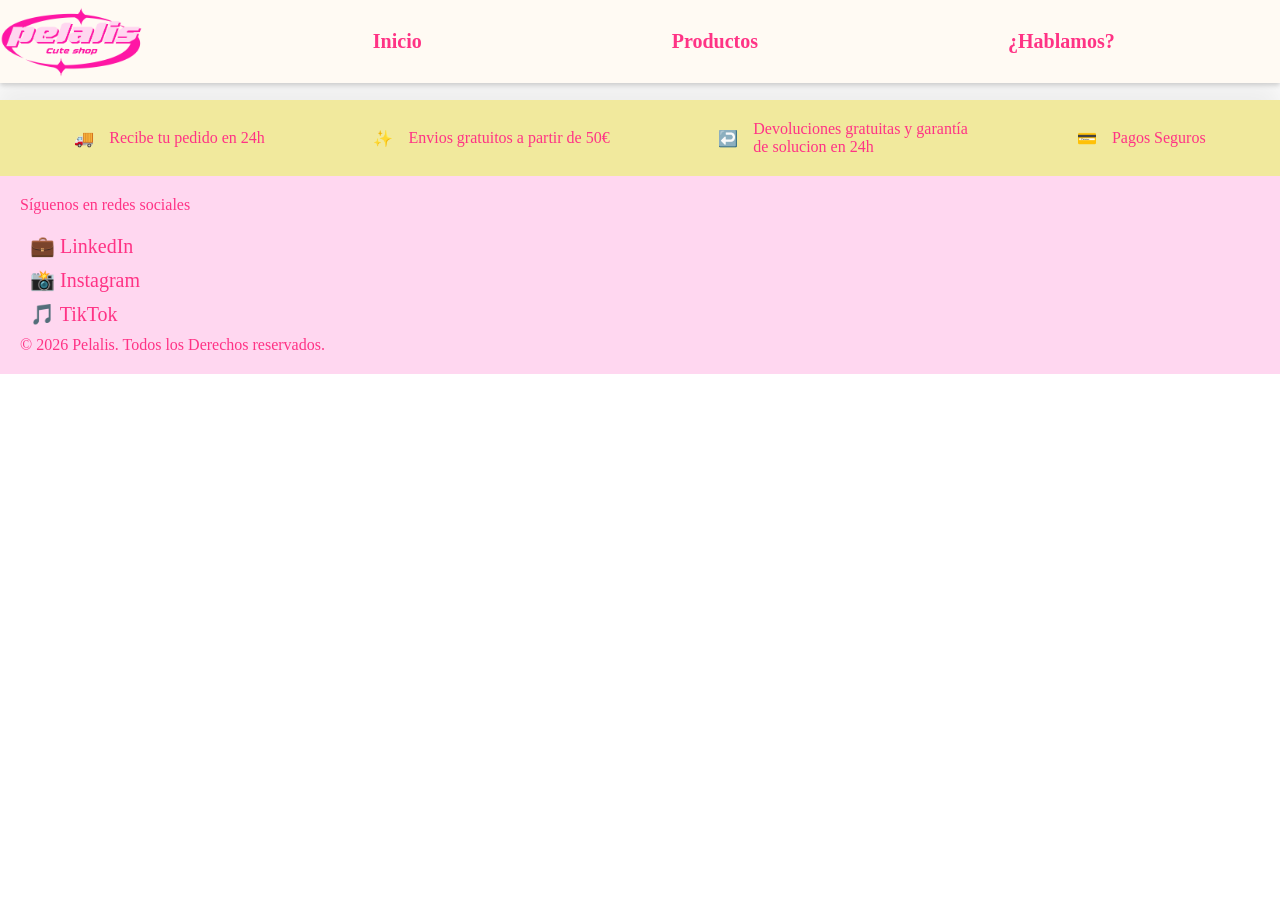
==== contacte.html @ b9f7e510 "hago los requisitos para cada paginas" ====
<!DOCTYPE html>
<html lang="es">
<head>
  <meta charset="UTF-8">
  <title>Pelalis</title>
  <link rel="stylesheet" href="global.css">
</head>

<body>

  <header class="navbar">
    <img src="Imatges/logo.png" alt="Logo" class="logo" width="200">
    <nav class="nav-links">
      <a href="index.html">Inicio</a>
      <a href="productes.html">Productos</a>
      <a href="contacte.html">¿Hablamos?</a>
    </nav>
  </header>
  
  <main class="container">


</main>

<section class="beneficios">
  <div class="beneficio-item">
    <span>🚚</span>
    <p>Recibe tu pedido en 24h</p>
  </div>
  <div class="beneficio-item">
    <span>✨</span>
    <p>Envios gratuitos a partir de 50€</p>
  </div>
  <div class="beneficio-item">
    <span>↩️</span>
    <p>Devoluciones gratuitas y garantía de solucion en 24h</p>
  </div>
  <div class="beneficio-item">
    <span>💳</span>
    <p>Pagos Seguros</p>
  </div>
  </section>
<footer>
           <p class="social">Síguenos en redes sociales</p>
           <div class="social-icons">
            <a class="linkedin" href="https://www.linkedin.com" target="_blank"> 💼 LinkedIn</a> 
            <a class="instagram" href="https://www.instagram.com" target="_blank">📸 Instagram</a> 
            <a class="tiktok" href="https://www.tiktok.com" target="_blank">🎵 TikTok</a>
           </div>
           <p class="copyright">© 2026 Pelalis. Todos los Derechos reservados.</p>
        </footer>
</body>
</html>
---- global.css ----
* {
  margin: 0;
  padding: 0;
  box-sizing: border-box;
}

.navbar {
  display: flex;
  align-items: center;
  background-color: #fffaf3;
  position: fixed;
  top: 0;
  left: 0;
  width: 100%;
  box-shadow: 0 2px 5px rgba(0, 0, 0, 0.186);
}

.nav-links {
  font-weight: 600;
   display: flex; 
   gap: 250px; 
   padding: 30px;
  justify-content: space-around;
}

.nav-links a {
  font-family: inherit, sans-serif;
  text-decoration: none;
  color: #ff3385;
  font-size: 20px;
}

.nav-links a:hover {
  color: #920c46;
}

.logo {
  height: 70px;
  width: auto;
  margin-right: 200px; 
}

.container {
  max-width: 1100px;
  margin: 0 auto;
}
  

body {
  font-family: inherit, sans-serif;
  padding-top: 100px;
  color:#ff3385;
}

h1 {
  margin-bottom: 10px;
  text-align: center;
}
  
.personajes {
  display: block;
  margin: 0 auto; 
  max-width: 100%;
  height: auto;
  margin-bottom: 20px;
  border-radius: 15px; 
  box-shadow: 2px 0px 38px 20px rgba(255, 216, 240, 0.25);
}

button {
  display: block;
  margin: 20px auto; 
  padding: 10px 20px;
  font-size: 16px;
  background-color: #ff3385;
  color: #fff;
  border: none;
  border-radius: 5px;
  cursor: pointer;
  box-shadow: 0 2px 5px rgba(0, 0, 0, 0.186);
}

.colecciones {
  display: flex;
  flex-wrap: wrap; 
  justify-content: space-around;
  text-align: center;
  margin: auto;
  gap: 50px; 
  margin-top: 50px;
  align-items: stretch; 
}

.productos {
  display: block;
  margin: 0 auto; 
  max-width: 100%;
  height: auto;
  border-radius: 15px; 
  box-shadow: 2px 0px 38px 20px rgba(255, 216, 240, 0.25);
}

.card {
  display: flex;
  flex-direction: column;
  align-items: center;    
  text-align: center;
  width: calc(25% - 30px);
  gap: 10px;
}
  
 .etiqueta {
  display: inline-block;
  flex-direction: column; 
  align-items: center;
  width: auto;
  padding: 20px;
  background-color: #fcbed391;
  border-radius: 10px;
  box-shadow: 0 2px 5px rgba(0, 0, 0, 0.186);
}

h2 {
  margin: auto;
  padding-top: 50px;
  text-align: center;
}

.about {
  display: flex;
  flex-direction: column;
  margin-top: 70px;
}
.about-container {
  display: flex;
  justify-content: space-between;
  margin-bottom: 20px;
}

.about-text {
  max-width: 400px;
  text-align: center;
  font-family: "inter", sans-serif;
}

.foto-tienda {         
  height: auto;
  border-radius: 15px;      
}

.beneficios {
  display: flex;
  justify-content: space-around;
  padding: 20px;
  background-color: #f1e99d;
  box-shadow: -2px -14px 28px 7px rgba(0, 0, 0, 0.07);
}

.beneficio-item {
  display: flex;
  align-items: center;    
  gap: 15px;              
  max-width: 250px;       
}


.social-icons {
  display: flex;
  flex-direction: column; 
  gap: 10px;
  margin-top: 10px;
  height: calc(var(--box) * 4 + 40px); 
  padding: 10px;
}
.social-icons a {
  font-family: inherit, sans-serif;
  text-decoration: none;
  color: #ff3385;
  font-size: 20px;
}

.social-icons a:hover {
  color: #920c46;
}

footer {
  background-color: #ffd7f0;
  padding: 20px;
  bottom: 0;
  left: 0;
  width: 100%;
}
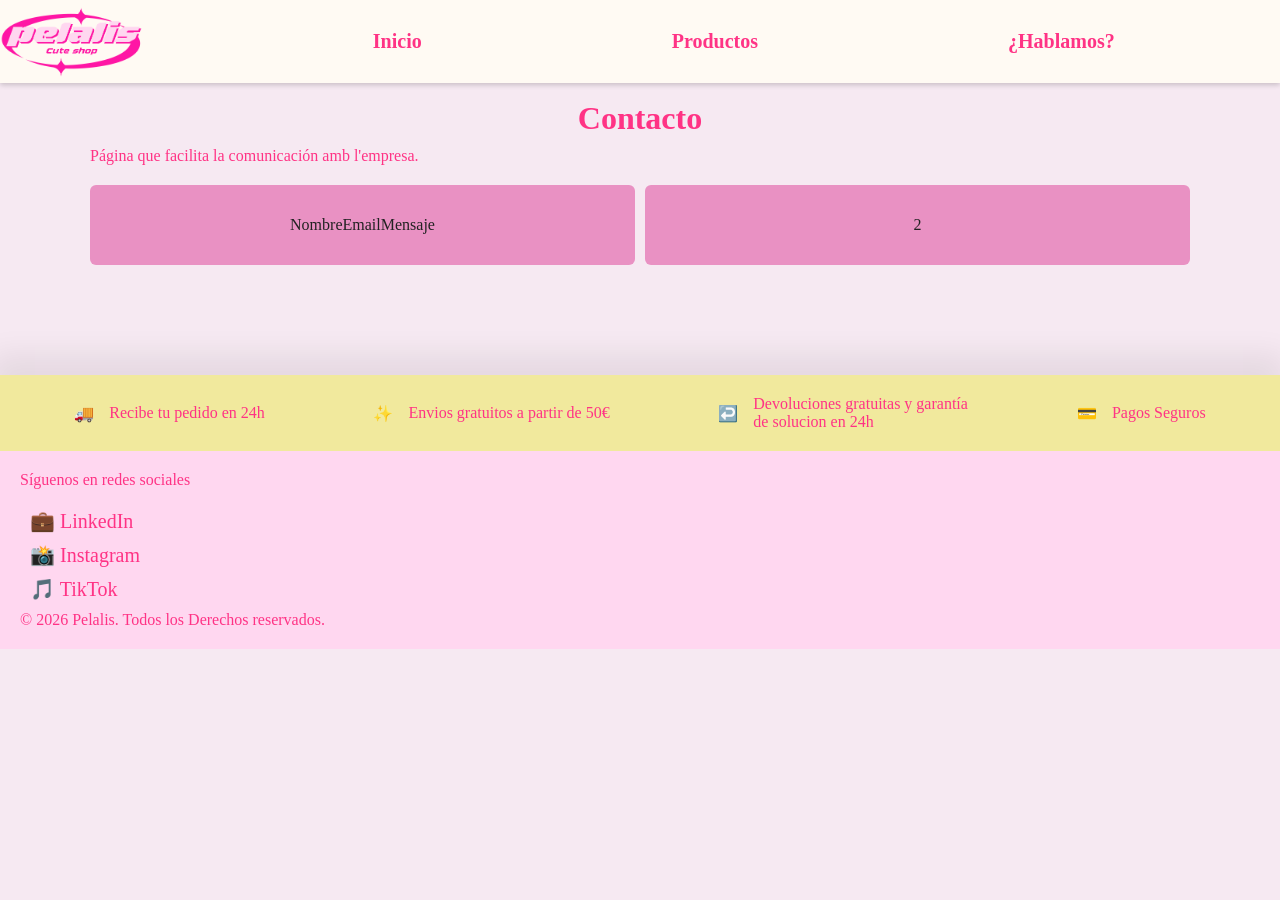
==== commit fd0211d2: "hago las columnas de contacto" ====
--- a/contacte.html
+++ b/contacte.html
@@ -18,7 +18,18 @@
   </header>
   
   <main class="container">
+    <h1>Contacto</h1>
+  <p>Página que facilita la comunicación amb l'empresa.</p>
+  <div class="columnas">
+    <div class="item">
+      <div class="cajas">Nombre</div>
+      <div class="cajas">Email</div>
+      <div class="cajas">Mensaje</div>
+    </div>
 
+
+    <div class="item">2</div>
+  </div>
 
 </main>
 
--- a/global.css
+++ b/global.css
@@ -40,16 +40,74 @@
   margin-right: 200px; 
 }
 
+.filtro {
+ display: flex;
+  justify-content: space-around; 
+  background-color: #fcbed33b;                
+  border-radius: 10px; 
+  padding: 20px;         
+}
+
+.filtro-item {    
+  gap: 15px;                
+  background-color: #fcbed391;
+  border-radius: 10px;  
+  padding: 15px;
+}
+
+.filtro-item:hover {
+        border: solid 2px #fcbed391;
+        color:#920c46;
+        cursor: pointer;
+      }
+
 .container {
   max-width: 1100px;
   margin: 0 auto;
 }
   
+.productos2{
+  display: flex;
+  margin: 40px;
+  flex-wrap: wrap;
+  gap: 40px;
+}
+
+.tarjeta {
+  flex: 1 1 260px;
+  border-radius: 15px; 
+  background-color: #f6f4e9;
+  box-shadow: 2px 0px 20px 20px rgba(228, 214, 222, 0.466);
+  padding: 30px;
+  align-items: center;
+  justify-content: space-between;
+  text-align: center;
+}
+
+.tarjeta :hover{
+  flex: 1 1 260px;
+  border-radius: 5px; 
+  background-color: #f6e9f2;
+  box-shadow: 2px 0px 20px 20px rgba(241, 156, 208, 0.466);
+  padding: 10px;
+  align-items: center;
+  justify-content: space-between;
+  text-align: center;
+}
+
+.tarjeta span {
+  display: block;        
+  margin-top: 10px;      
+  position: static;      
+}
+
+
 
 body {
   font-family: inherit, sans-serif;
   padding-top: 100px;
   color:#ff3385;
+  background-color: #f6e9f2;
 }
 
 h1 {
@@ -80,6 +138,24 @@
   box-shadow: 0 2px 5px rgba(0, 0, 0, 0.186);
 }
 
+.productes{
+  display: block;
+  margin: 0 auto; 
+  max-width: 100%;
+  height: auto;
+  border-radius: 15px; 
+  box-shadow: 2px 0px 38px 20px rgba(255, 216, 240, 0.25);
+}
+
+.productes-grid{
+  display: flex;
+  flex-direction: column;
+  align-items: center;    
+  text-align: center;
+  width: calc(25% - 30px);
+  gap: 10px;
+}
+
 .colecciones {
   display: flex;
   flex-wrap: wrap; 
@@ -192,4 +268,20 @@
 }
 
 
-
+.columnas {
+      display: grid;
+      grid-template-columns: 1fr 1fr;
+      grid-template-rows: 100px 100px; 
+      gap: 10px;                       
+    }
+
+.item {
+      margin-top: 20px;
+      align-items: center;
+      background: #e991c3;
+      border-radius: 6px;
+      color: #222;
+      display: flex;
+      justify-content: center;
+    }
+
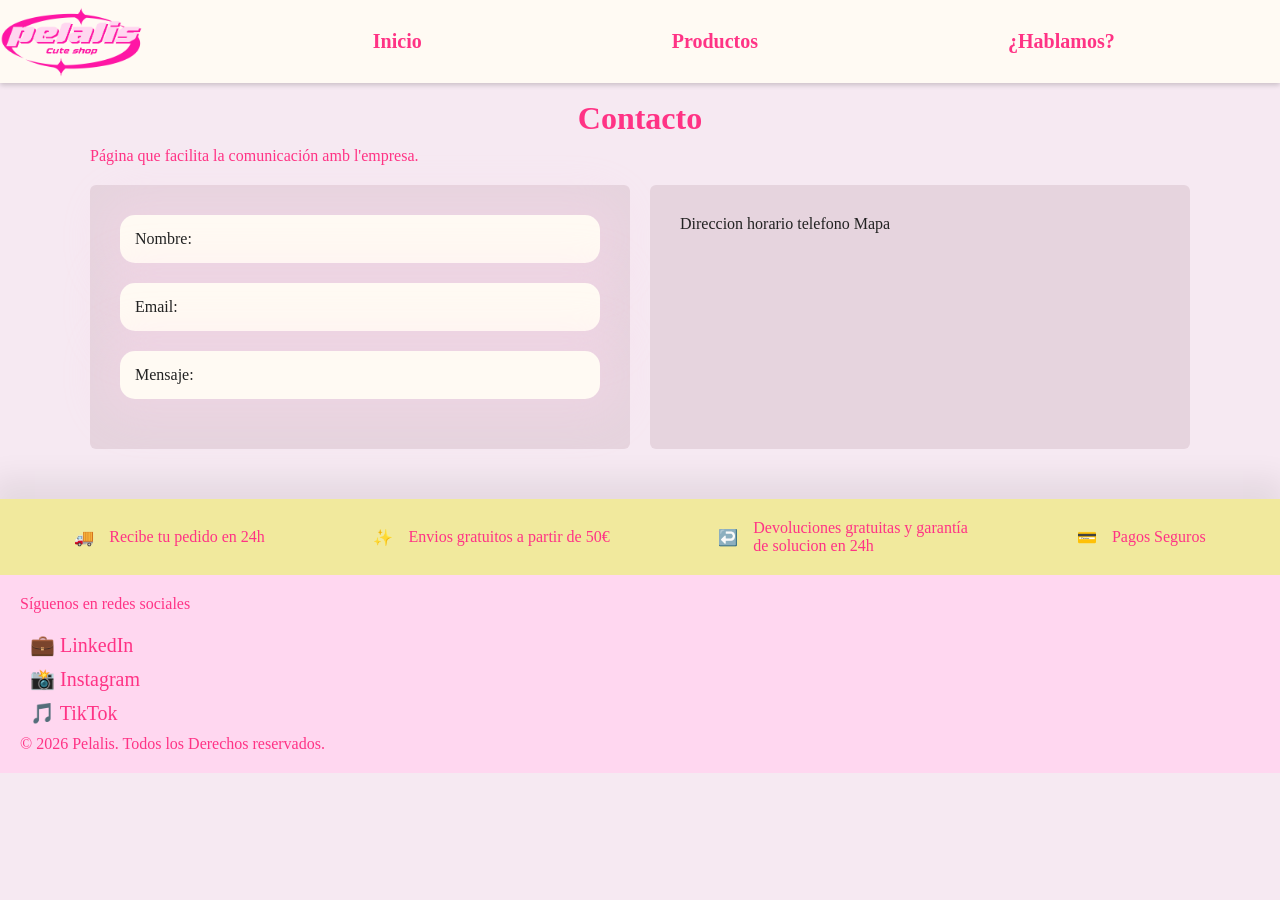
==== commit 61a8f885: "comienzo la otra columna" ====
--- a/contacte.html
+++ b/contacte.html
@@ -22,13 +22,17 @@
   <p>Página que facilita la comunicación amb l'empresa.</p>
   <div class="columnas">
     <div class="item">
-      <div class="cajas">Nombre</div>
-      <div class="cajas">Email</div>
-      <div class="cajas">Mensaje</div>
+      <div class="cajas">Nombre:</div>
+      <div class="cajas">Email:</div>
+      <div class="cajas">Mensaje:</div>
     </div>
 
 
-    <div class="item">2</div>
+    <div class="item">Direccion
+      horario
+      telefono
+      Mapa
+    </div>
   </div>
 
 </main>
--- a/global.css
+++ b/global.css
@@ -270,18 +270,27 @@
 
 .columnas {
       display: grid;
-      grid-template-columns: 1fr 1fr;
-      grid-template-rows: 100px 100px; 
-      gap: 10px;                       
+      grid-template-columns: 1fr 1fr; 
+      gap: 20px; 
+      padding-bottom: 50px;                      
     }
 
 .item {
       margin-top: 20px;
       align-items: center;
-      background: #e991c3;
+      background: #e6d4de;
       border-radius: 6px;
       color: #222;
-      display: flex;
-      justify-content: center;
+      gap: 20px;
+      padding: 30px;
     }
 
+.cajas{
+  background-color: #fffaf3;
+  padding: 15px;
+  flex-direction: column;
+  margin-bottom: 20px;
+  border-radius: 15px; 
+  box-shadow: 2px 0px 38px 20px rgba(255, 216, 240, 0.25);
+}
+
